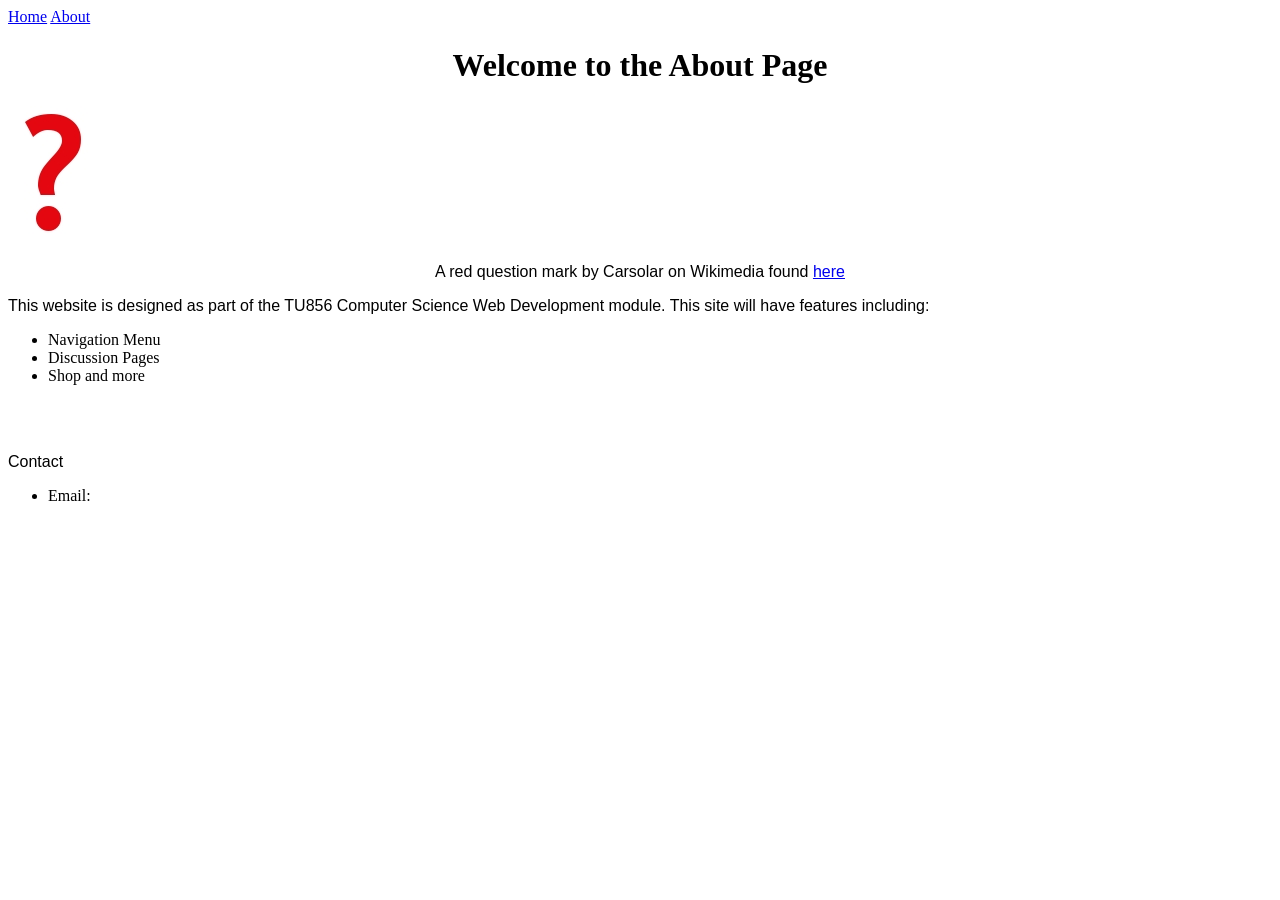
==== about.html @ f83d15d1 "fixing font and alignment" ====
<!DOCTYPE html>
<html lang = "en-US">
    <head>
        <link rel = "stylesheet" href="style.css">
        <meta charset="utf-8"/>
        <title>About Page</title>
        <nav>
            <a href="index.html">Home</a>
            <a href="about.html">About</a>
        </nav>
    </head>
    <body>
        <h1>Welcome to the About Page</h1>
        <img src = "Question_mark.jpg"
        alt = "Red question mark">
        <p style="text-align:center">A red question mark by Carsolar on Wikimedia found <a href = "https://commons.wikimedia.org/wiki/File:Question_mark.jpg">here</a></p>
        <p>This website is designed as part of the TU856 Computer Science Web Development module. This site will have features including:</p>
        <ul>
            <li>Navigation Menu</li>
            <li>Discussion Pages</li>
            <li>Shop and more</li>
        </ul>
        <br><br>
        <p>Contact</p>
        <ul>
            <li>Email:</li>
        </ul>
    </body>
</html>
---- style.css ----
p {
    color: black;
    text-align: justify;
    font-family: Arial, Helvetica, sans-serif;
}

#fontFamily{
    font-family:Arial, Helvetica, sans-serif;
}

h1{
    text-align:center;
    font-family:fantasy;
}

#bgcolour{
    background-color: plum;
}
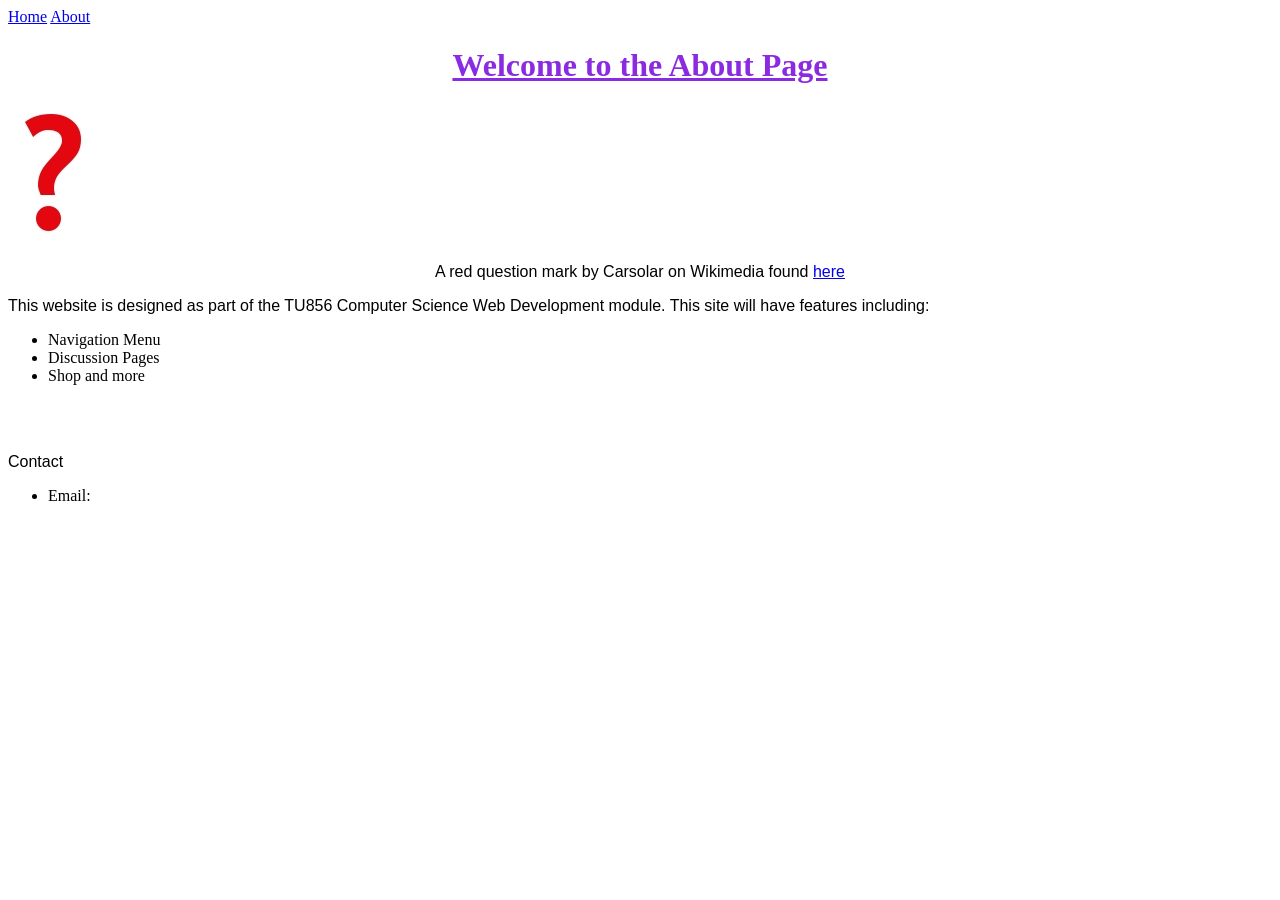
==== commit c96e0449: "Update about.html" ====
--- a/about.html
+++ b/about.html
@@ -12,7 +12,7 @@
     <body>
         <h1>Welcome to the About Page</h1>
         <img src = "Question_mark.jpg"
-        alt = "Red question mark">
+        alt = "Red question mark" style="margin: auto;">
         <p style="text-align:center">A red question mark by Carsolar on Wikimedia found <a href = "https://commons.wikimedia.org/wiki/File:Question_mark.jpg">here</a></p>
         <p>This website is designed as part of the TU856 Computer Science Web Development module. This site will have features including:</p>
         <ul>
--- a/style.css
+++ b/style.css
@@ -11,8 +11,14 @@
 h1{
     text-align:center;
     font-family:fantasy;
+    color:blueviolet;
+    text-decoration:underline;
 }
 
 #bgcolour{
     background-color: plum;
+}
+
+img{
+    margin:auto;
 }
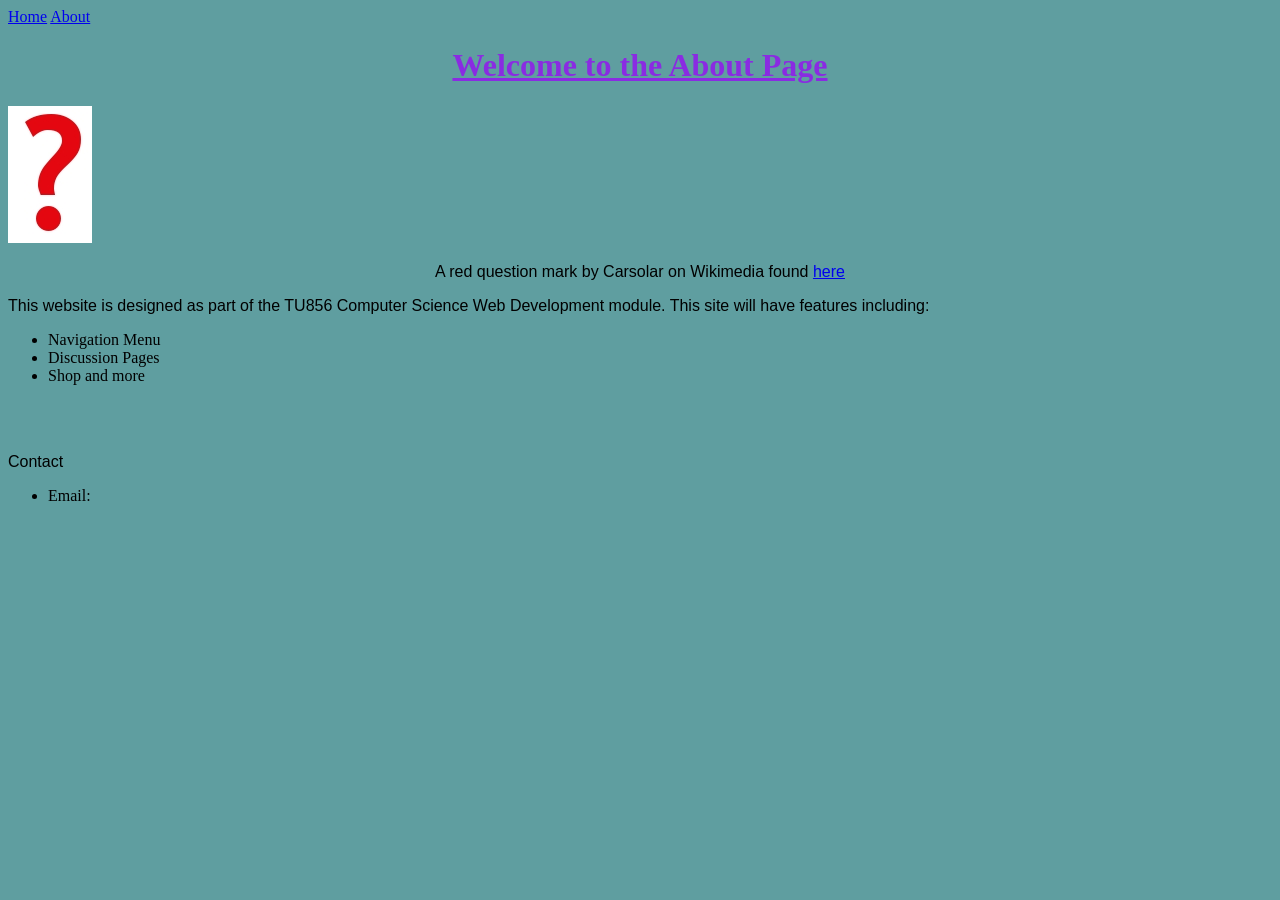
==== commit 852e590d: "updating images" ====
--- a/about.html
+++ b/about.html
@@ -11,8 +11,7 @@
     </head>
     <body>
         <h1>Welcome to the About Page</h1>
-        <img src = "Question_mark.jpg"
-        alt = "Red question mark" style="margin: auto;">
+        <img src = "Question_mark.jpg" alt = "Red question mark", style="margin: auto;">
         <p style="text-align:center">A red question mark by Carsolar on Wikimedia found <a href = "https://commons.wikimedia.org/wiki/File:Question_mark.jpg">here</a></p>
         <p>This website is designed as part of the TU856 Computer Science Web Development module. This site will have features including:</p>
         <ul>
--- a/style.css
+++ b/style.css
@@ -21,4 +21,8 @@
 
 img{
     margin:auto;
+}
+
+body{
+    background-color:cadetblue;
 }
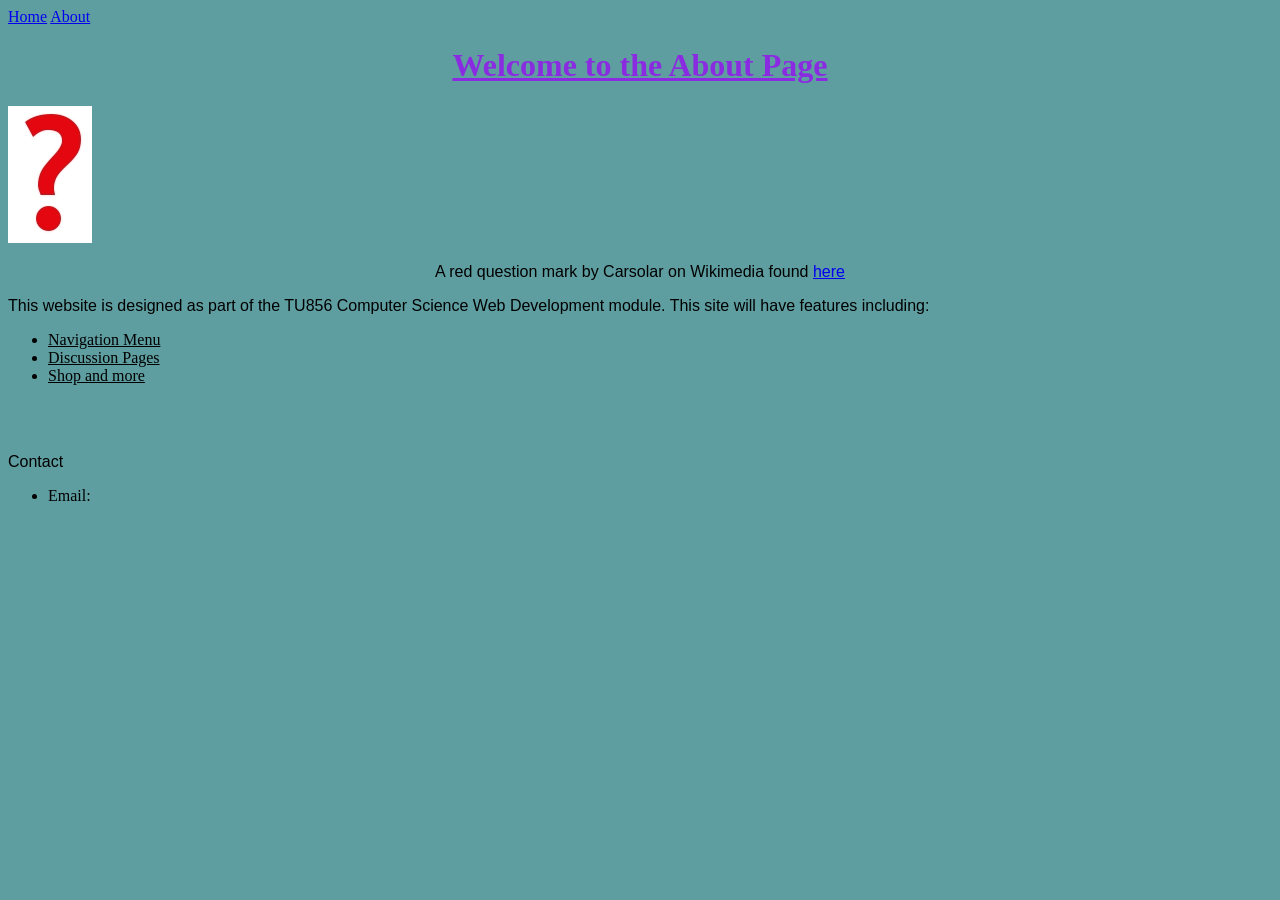
==== commit e04ceb4c: "adding text decoration" ====
--- a/about.html
+++ b/about.html
@@ -15,9 +15,9 @@
         <p style="text-align:center">A red question mark by Carsolar on Wikimedia found <a href = "https://commons.wikimedia.org/wiki/File:Question_mark.jpg">here</a></p>
         <p>This website is designed as part of the TU856 Computer Science Web Development module. This site will have features including:</p>
         <ul>
-            <li>Navigation Menu</li>
-            <li>Discussion Pages</li>
-            <li>Shop and more</li>
+            <li style="text-decoration: underline;">Navigation Menu</li>
+            <li style="text-decoration: underline;">Discussion Pages</li>
+            <li style="text-decoration: underline;">Shop and more</li>
         </ul>
         <br><br>
         <p>Contact</p>
--- a/style.css
+++ b/style.css
@@ -25,4 +25,9 @@
 
 body{
     background-color:cadetblue;
+}
+
+footer{
+    
+    text-decoration: underline;
 }
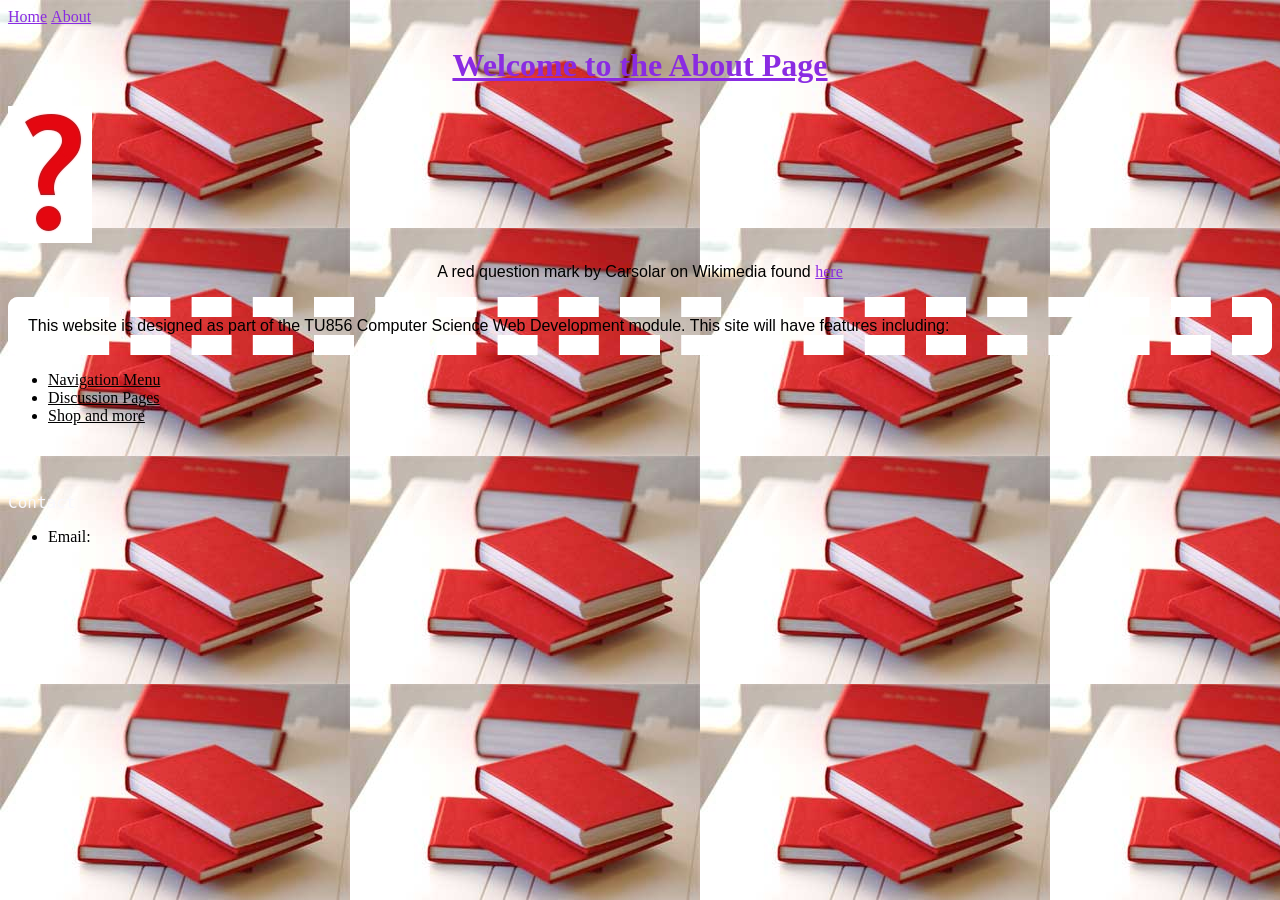
==== commit a495d3d8: "adding id selectors and css background" ====
--- a/about.html
+++ b/about.html
@@ -13,14 +13,14 @@
         <h1>Welcome to the About Page</h1>
         <img src = "Question_mark.jpg" alt = "Red question mark", style="margin: auto;">
         <p style="text-align:center">A red question mark by Carsolar on Wikimedia found <a href = "https://commons.wikimedia.org/wiki/File:Question_mark.jpg">here</a></p>
-        <p>This website is designed as part of the TU856 Computer Science Web Development module. This site will have features including:</p>
+        <p id="headerstyle">This website is designed as part of the TU856 Computer Science Web Development module. This site will have features including:</p>
         <ul>
             <li style="text-decoration: underline;">Navigation Menu</li>
             <li style="text-decoration: underline;">Discussion Pages</li>
             <li style="text-decoration: underline;">Shop and more</li>
         </ul>
         <br><br>
-        <p>Contact</p>
+        <p id="paragraphstyle">Contact</p>
         <ul>
             <li>Email:</li>
         </ul>
--- a/style.css
+++ b/style.css
@@ -15,19 +15,34 @@
     text-decoration:underline;
 }
 
-#bgcolour{
-    background-color: plum;
-}
-
 img{
     margin:auto;
 }
 
 body{
     background-color:cadetblue;
+    background-image:url("Pile_livres_rouges.jpg");
 }
 
 footer{
-    
+    text-align:center;
     text-decoration: underline;
+}
+
+a:link{
+    color: blueviolet;
+    font-family: Georgia, 'Times New Roman', Times, serif;
+}
+
+#paragraphstyle{
+    font-family:monospace;
+    font-size:large;
+    color:ghostwhite
+}
+
+#headerstyle{
+    border-width:20px;
+    border-color:white;
+    border-style:dashed;
+    border-radius:10px;
 }
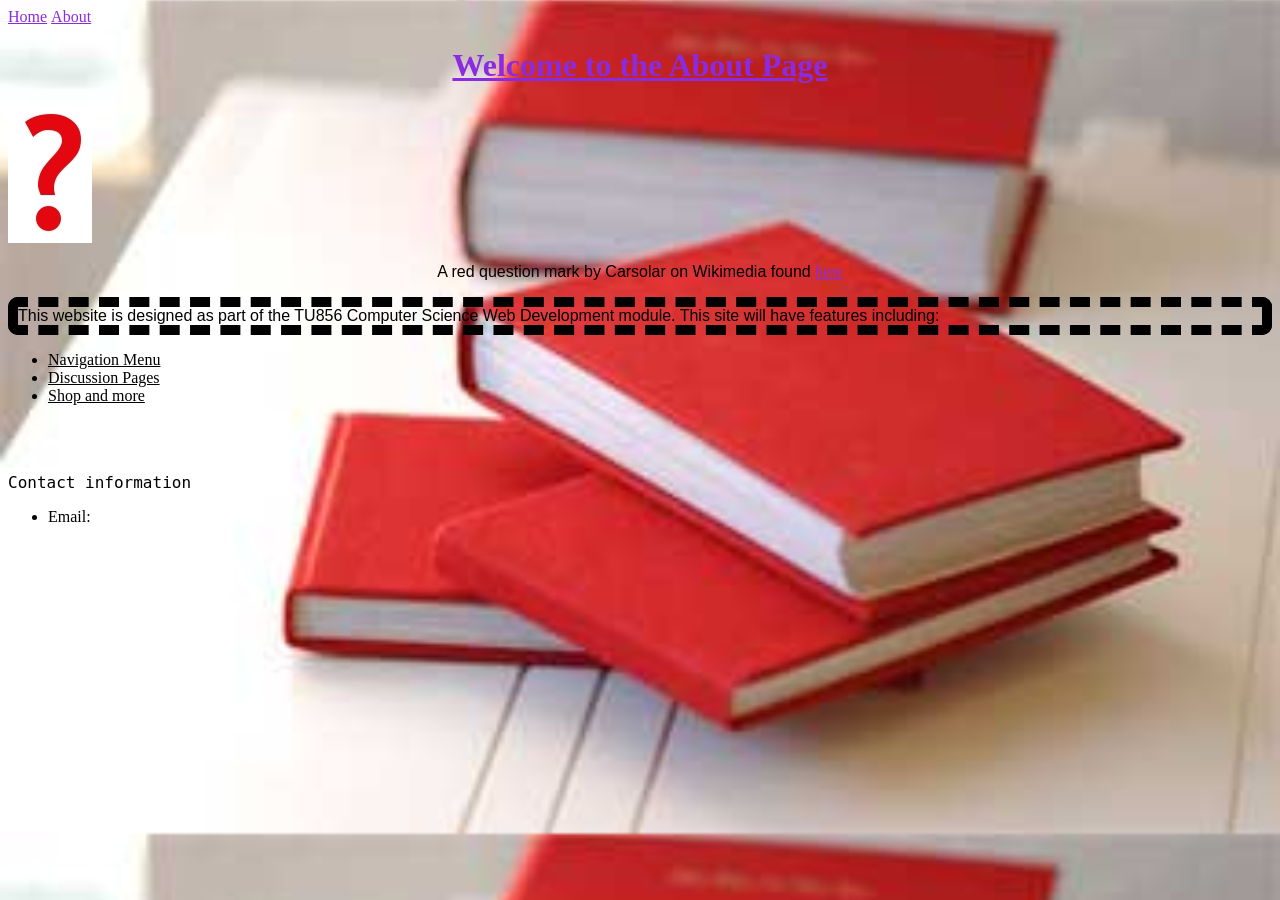
==== commit 5a7532e6: "editing background" ====
--- a/about.html
+++ b/about.html
@@ -20,7 +20,7 @@
             <li style="text-decoration: underline;">Shop and more</li>
         </ul>
         <br><br>
-        <p id="paragraphstyle">Contact</p>
+        <p id="paragraphstyle">Contact information</p>
         <ul>
             <li>Email:</li>
         </ul>
--- a/style.css
+++ b/style.css
@@ -22,6 +22,7 @@
 body{
     background-color:cadetblue;
     background-image:url("Pile_livres_rouges.jpg");
+    background-size:cover;
 }
 
 footer{
@@ -37,12 +38,11 @@
 #paragraphstyle{
     font-family:monospace;
     font-size:large;
-    color:ghostwhite
 }
 
 #headerstyle{
-    border-width:20px;
-    border-color:white;
+    border-width:10px;
+    border-color:black;
     border-style:dashed;
     border-radius:10px;
 }
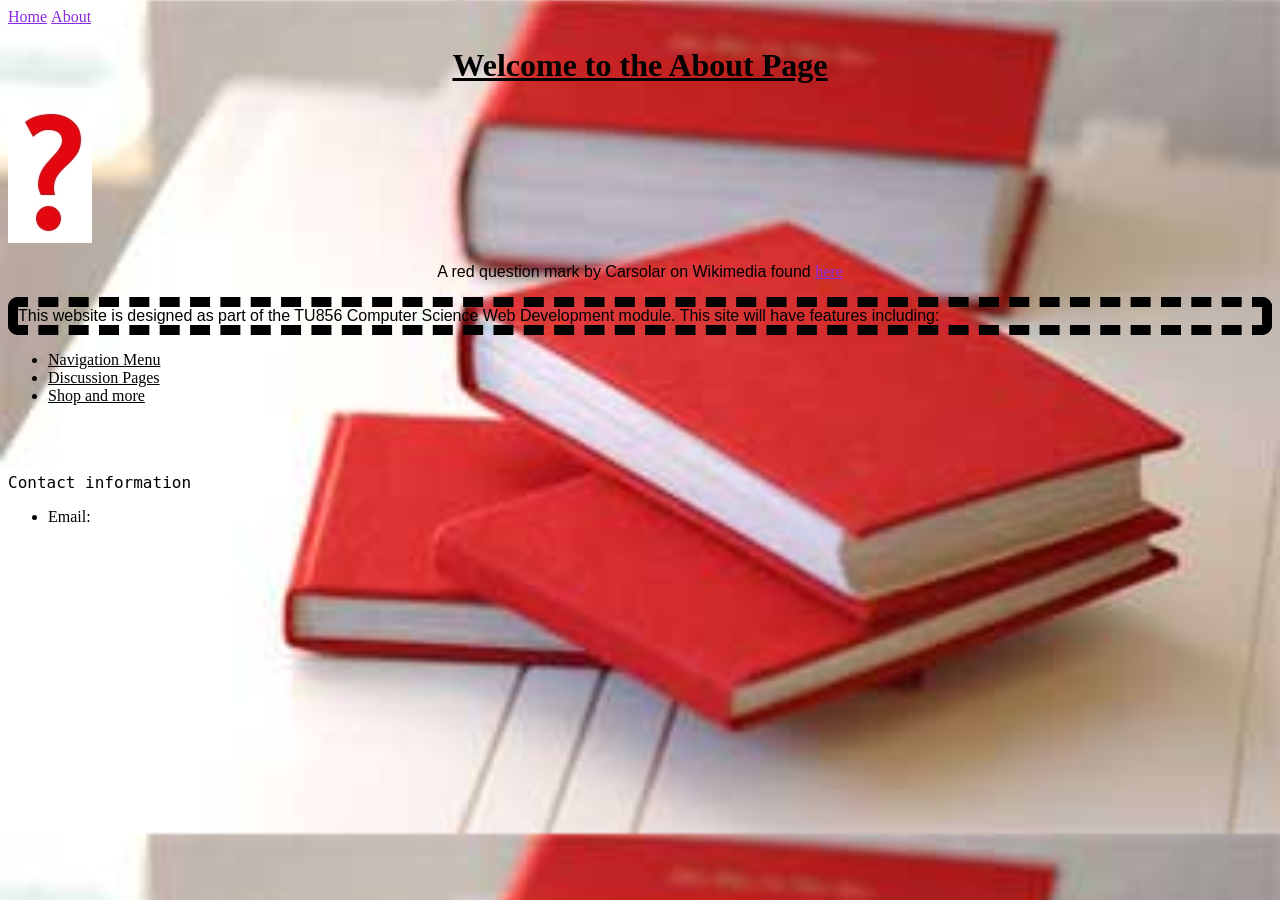
==== commit ca9fad0d: "Update about.html" ====
--- a/about.html
+++ b/about.html
@@ -11,7 +11,7 @@
     </head>
     <body>
         <h1>Welcome to the About Page</h1>
-        <img src = "Question_mark.jpg" alt = "Red question mark", style="margin: auto;">
+        <img src = "Question_mark.jpg" alt = "Red question mark on a white background", style="margin: auto;">
         <p style="text-align:center">A red question mark by Carsolar on Wikimedia found <a href = "https://commons.wikimedia.org/wiki/File:Question_mark.jpg">here</a></p>
         <p id="headerstyle">This website is designed as part of the TU856 Computer Science Web Development module. This site will have features including:</p>
         <ul>
--- a/style.css
+++ b/style.css
@@ -1,7 +1,8 @@
 p {
     color: black;
-    text-align: justify;
+    text-align: left;
     font-family: Arial, Helvetica, sans-serif;
+    font-size:16px;
 }
 
 #fontFamily{
@@ -11,7 +12,7 @@
 h1{
     text-align:center;
     font-family:fantasy;
-    color:blueviolet;
+    color:black;
     text-decoration:underline;
 }
 
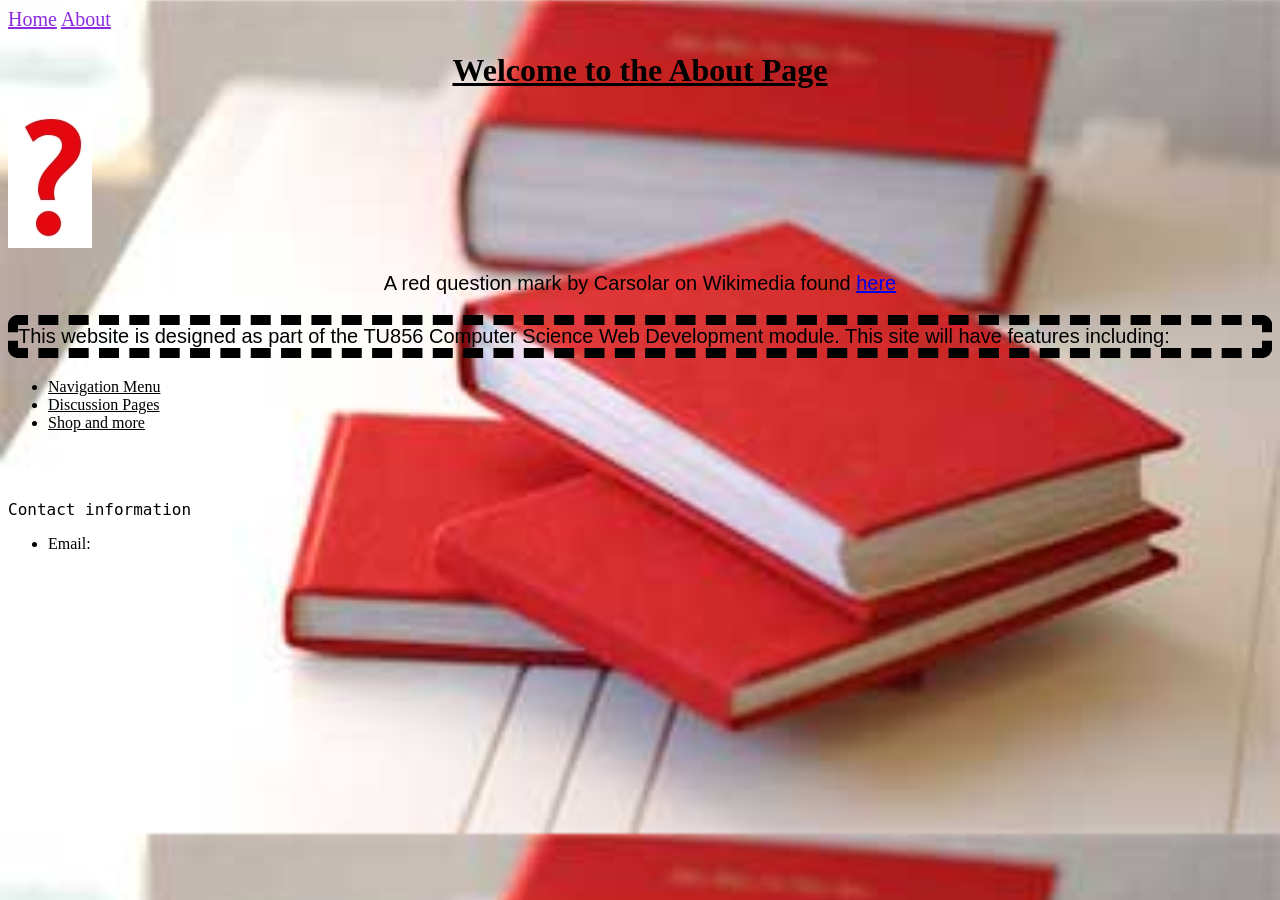
==== commit ac922147: "updating link style" ====
--- a/about.html
+++ b/about.html
@@ -5,8 +5,8 @@
         <meta charset="utf-8"/>
         <title>About Page</title>
         <nav>
-            <a href="index.html">Home</a>
-            <a href="about.html">About</a>
+            <a href="index.html", id="link">Home</a>
+            <a href="about.html", id="link">About</a>
         </nav>
     </head>
     <body>
--- a/style.css
+++ b/style.css
@@ -2,7 +2,7 @@
     color: black;
     text-align: left;
     font-family: Arial, Helvetica, sans-serif;
-    font-size:16px;
+    font-size:20px;
 }
 
 #fontFamily{
@@ -31,9 +31,15 @@
     text-decoration: underline;
 }
 
-a:link{
+#link{
     color: blueviolet;
     font-family: Georgia, 'Times New Roman', Times, serif;
+    font-size: 20px;
+    transition: font-size 2s ease .2s;
+}
+
+#link:hover{
+    font-size:40px;
 }
 
 #paragraphstyle{
